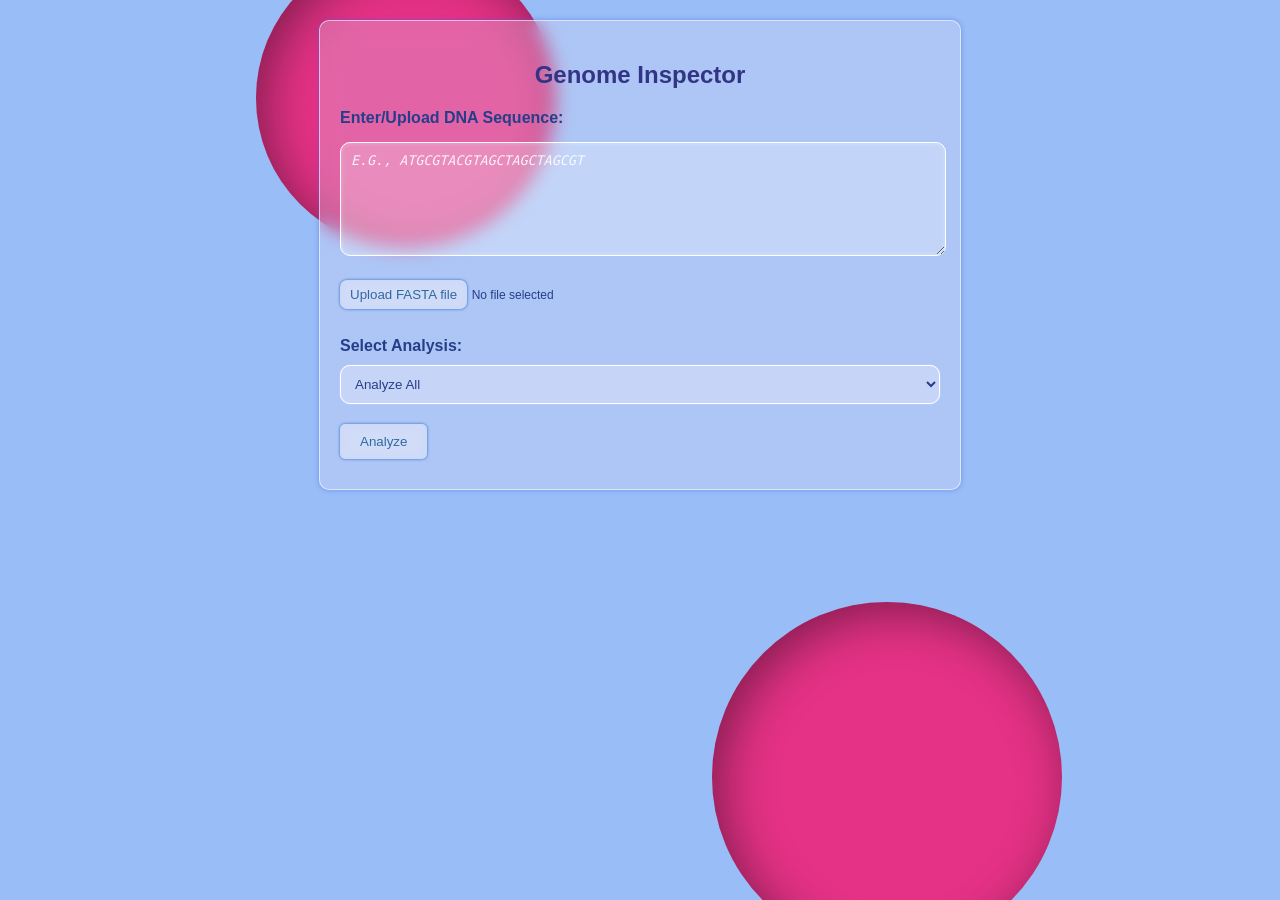
==== index.html @ 26188f29 "Update index.html" ====
<!DOCTYPE html>
<html lang="en">
  <head>
    <meta charset="UTF-8">
    <meta name="viewport" content="width=device-width, initial-scale=1.0">
    <meta name="description" content="Genome Inspector Web v1.0: Perform DNA sequence analysis, transcription, translation, GC content calculation, restriction site identification, and more.">
    <meta name="keywords" content="DNA analysis, genome inspector, genome analysis, melting temperature calculation, annealing temperature calculation, ORF finder, genome calculator, DNA calculator, transcription, translation, GC content, restriction sites, open reading frames, bioinformatics tools">
    <meta name="author" content="Atharva Tilewale">
    <meta name="robots" content="index, follow">
    
    <title>Genome Inspector Web v1.0</title>
  
    <!-- CSS Stylesheets -->
    <link rel="stylesheet" href="assets/css/main.css">
    <link rel="stylesheet" href="assets/css/others.css">
    <link rel="stylesheet" href="assets/css/balls.css">
    <link rel="stylesheet" href="https://cdnjs.cloudflare.com/ajax/libs/font-awesome/4.7.0/css/font-awesome.min.css">
  
    <!-- JavaScript Files -->
    <script src="assets/js/app.js" defer></script>
    <script src="assets/js/read_fasta.js" defer></script>
    <script src="assets/js/save_results.js" defer></script>
  
    <!-- Open Graph for Social Sharing -->
    <meta property="og:title" content="Genome Inspector Web v1.0">
    <meta property="og:description" content="Explore advanced DNA sequence analysis with Genome Inspector Web v1.0.">
    <meta property="og:image" content="path/to/your/image.jpg">
    <meta property="og:url" content="https://atharvatilewale.github.io/Genome_Inspector_Web/">
    <meta property="og:type" content="website">
  
    <!-- Structured Data -->
    <script type="application/ld+json">
    {
        "@context": "https://schema.org",
        "@type": "WebApplication",
        "name": "Genome Inspector Web v1.0",
        "description": "A comprehensive web tool for DNA sequence analysis.",
        "author": {
            "@type": "Person",
            "name": "Atharva Tilewale"
        },
        "url": "https://atharvatilewale.github.io/Genome_Inspector_Web/"
    }
    </script>
  </head>
<body>
  <section>
    <div class="ball1"></div>
    <div class="ball2"></div>
  
  <div class="container">
    <h1 style="color: #323485;">Genome Inspector</h1>
    
    <label for="dnaSequence">Enter/Upload DNA Sequence:</label>
    <textarea id="dnaSequence" placeholder=" e.g., ATGCGTACGTAGCTAGCTAGCGT"></textarea>
    <input type="file" style="display:none" id="fastaFile" accept=".fasta" onchange="readFastaFile()" />
    <button id="uploadButton" class="btn" onclick="document.getElementById('fastaFile').click()">Upload FASTA file</button>
    <span id="fileName">No file selected</span>
    <div id="sequenceOutput"></div>
    <br>
    <label for="analysisType">Select Analysis:</label>
    <select id="analysisType">
      <option value="analyzeAll">Analyze All</option>
      <option value="transcribe">Transcribe DNA</option>
      <option value="complement">DNA Complement</option>
      <option value="reverseComplement">Reverse Complement</option>
      <option value="translate">Translate to Amino Acids</option>
      <option value="translateReadingFrame">Translate Reading Frame</option>
      <option value="restrictionSites">Find Restriction Sites</option>
      <option value="orf">Find Open Reading Frames</option>
      <option value="gcContent">GC Content</option>
      <option value="nucleotideFreq">Nucleotide Frequency</option>
      <option value="meltingTemp">Melting Temperature</option>
      <option value="annealingTemp">Annealing Temperature</option>
    </select>
    <div class="button-container">
      <button class="btn" onclick="performAnalysis()">Analyze</button>
      <button id="saveButton" class="icon-button btn" onclick="saveResultToFile()"><i class="fa fa-download"></i>   Save </button>
    </div>
    <div class="result" id="result" style="display: none;"></div>
  </section>
  </div>
</body>
</html>
---- assets/css/main.css ----
body {
  font-family: Arial, sans-serif;
  margin: 20px;
  background-color: #99bdf7;
  background-image: url(bgimage.png);
  background-attachment: fixed;
  background-size: auto;
  background-position: center center;
  color: #263e89
}

h1 {
  text-align: center;
  color: #333;
}

label {
  font-weight: bold;
}

select {
  width: 100%;
  padding: 10px;
  color: #263e89;
  margin-bottom: 10px;
  margin-top: 10px;
  background: #ffffff29;
  border-radius: 10px;
  backdrop-filter: blur(1px);
  border: 1px solid white;
  box-shadow: 0px 0px 1px 0px white;
}

select:hover {
  box-shadow: 0px 0px 3px 0px white;
}

.container {
  max-width: 600px;
  margin: 0 auto;
  padding: 20px;
  background: rgb(220 218 240 / 30%);
  border-radius: 10px;
  box-shadow: 0px 0px 5px rgb(62 91 232 / 47%);
  backdrop-filter: blur(9.0px);
  border: 1px solid #ffffff90;
  max-height: 95%;
}

input#fastaFile {
  color: #393b80;
}

#uploadButton {
  /* background: white; */
  border-radius: 7px;
  padding: 7px;
  padding-right: 10px;
  padding-left: 10px;
  /* border: 1px solid blue; */
}

#uploadButton:hover {
  cursor: pointer;
  /* background-color: #f0f0ff; */
}

#fileName {
  font-size: 12px;
}

.sequenceOutputSuccess {
  margin-top: 10px;
  font-size: 13px;
  color: #2d7e1d
}

.sequenceOutputError {
  margin-top: 10px;
  font-size: 13px;
  color: #ce1515
}

.button-container {
  display: flex;
  justify-content: flex-start;
  /* Aligns buttons to the left */
  gap: 10px;
  /* Adds space between the buttons */
  width: 100%;
}

#resultButton,
#saveButton {
  display: inline-block;
  /* Ensures the buttons stay inline */
}

/* For modern browsers */
.result::-webkit-scrollbar {
  width: 10px;
  /* Width of the scrollbar */
}

.result::-webkit-scrollbar-thumb {
  background-color: white;
  /* Color of the scrollbar thumb */
  border-radius: 5px;
  /* Rounded corners for the thumb */
  border: 2px solid transparent;
  /* Optional: Adds space around the thumb */
  background-clip: padding-box;
  /* Ensures the border doesn't overlap */
}

.result::-webkit-scrollbar-track {
  background-color: rgba(0, 0, 0, 0.1);
  /* Color of the scrollbar track */
  border-radius: 5px;
  /* Rounded corners for the track */
}

.result {
  margin-top: 20px;
  padding: 10px;
  background-color: rgb(255 255 255 / 26%);
  border-radius: 7px;
  border: 1px solid #fff;
  color: #263e89;
  white-space: pre-wrap;
  word-wrap: break-word;
  backdrop-filter: blur(5px);
  overflow-y: auto;
  max-height: 300px;
  font-size: 13px;
  scrollbar-width: thin;
  scrollbar-color: white rgba(0, 0, 0, 0.1);
}

.btn {
  display: inline-block;
  margin: 10px 0;
  padding: 10px 20px;
  background-color: #ffffff4f;
  color: #3169a1;
  border: none;
  border-radius: 5px;
  cursor: pointer;
  box-shadow: 0px 0px 3px 0px #2661c6;
  backdrop-filter: blur(5px);
}

.btn:hover {
  /* border: 1px solid #2661c6; */
  box-shadow: 0px 0px 5px 0px #2661c6;
}

textarea {
  width: 100%;
  height: 100px;
  color: #263e89;
  margin: 15px 0px 10px;
  border: 1px solid #fff;
  background-color: rgb(255 255 255 / 25%);
  box-shadow: inset 0px 0px 5px 0px rgb(255 255 255 / 30%);
  border-radius: 10px;
  padding-top: 10px;
  text-transform: uppercase;
  font-family: monospace;
}

textarea::placeholder {
  color: rgba(255, 255, 255, 0.87);
  /* Change to your desired color */
  font-style: italic;
}

select {
  width: 100%;
  padding: 10px;
  margin-bottom: 10px;
}

.icon-button {
  display: inline-block;
  margin-top: 10px;
  padding: 10px;
  /* background-color: #007bff; */
  /* color: white; */
  border: none;
  border-radius: 5px;
  cursor: pointer;
  font-size: 16px;
  text-align: center;
  transition: background-color 0.3s;
}

.icon-button:disabled {
  background-color: #cccccc;
  cursor: not-allowed;
}

#saveButton {
  display: none;
  right: 4%;
  position: absolute;
  font-size: 13px;
}
---- assets/css/others.css ----
::selection {
    background-color: rgb(54 143 182);
    color: white;
}

/* For Firefox compatibility */
::-moz-selection {
    background-color: rgb(54 143 182);
    color: white;
}
---- assets/css/balls.css ----
.ball1 {
    width: 200px;
    height: 200px;
    border-radius: 50%;
    background-color: #ff005fbd;
    box-shadow: inset 10px 10px 50px 0px #0000006e;
    z-index: -99;
    position: fixed;
    top: -20%;
    left: 10%;
    padding: 50px;
    margin: 10%;
}

.ball2 {
    width: 250px;
    height: 250px;
    border-radius: 50%;
    background-color: #ff005fbd;
    box-shadow: inset 10px 10px 50px 0px #0000006e;
    z-index: -99;
    position: fixed;
    bottom: -20%;
    right: 7%;
    padding: 50px;
    margin: 10%;
}

/* .glowing-sphere {
  width: 300px;
  height: 300px;
  border-radius: 50%;
  background: radial-gradient(circle,
      rgba(255, 0, 0, 0.6),
      rgba(255, 154, 0, 0.5) 20%,
      rgba(208, 222, 33, 0.4) 40%,
      rgba(79, 220, 74, 0.4) 60%,
      rgba(63, 218, 216, 0.4) 70%,
      rgba(47, 201, 226, 0.5) 80%,
      rgba(28, 127, 238, 0.6) 90%,
      rgba(95, 21, 242, 0.7));
  box-shadow: 0 0 60px 20px rgba(255, 255, 255, 0.2),
    0 0 100px 50px rgba(255, 0, 0, 0.3),
    0 0 150px 75px rgba(0, 0, 255, 0.2);
} 
    

.gradient-circle {
  width: 200px;
  height: 200px;
  background: radial-gradient(circle, #ff7e5f, #feb47b);
  border-radius: 50%;
  display: flex;
  align-items: center;
  justify-content: center;
  font-family: Arial, sans-serif;
  color: #323485;
  font-size: 1.5em;
}
*/
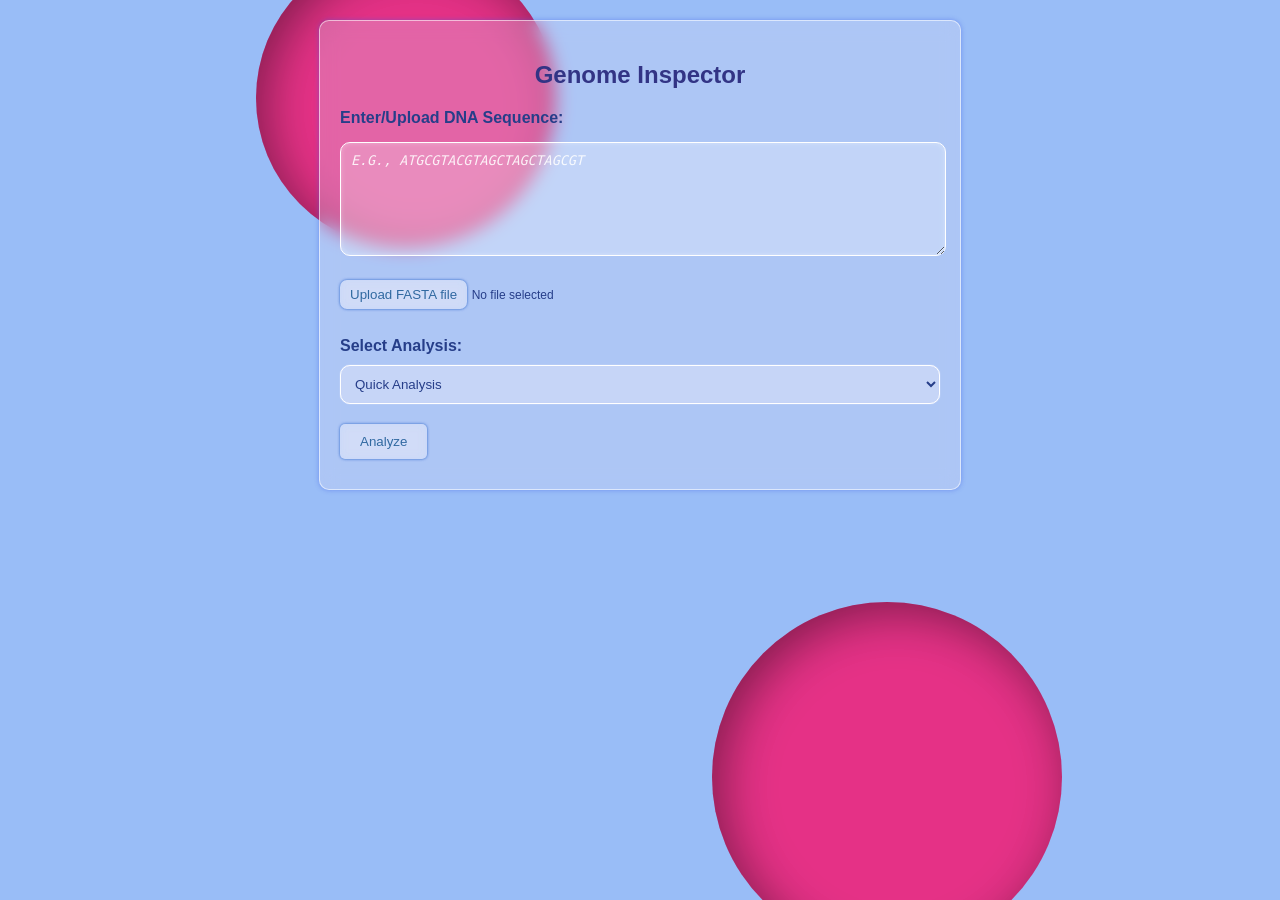
==== commit 55b38e06: "update" ====
--- a/index.html
+++ b/index.html
@@ -1,35 +1,39 @@
 <!DOCTYPE html>
 <html lang="en">
-  <head>
-    <meta charset="UTF-8">
-    <meta name="viewport" content="width=device-width, initial-scale=1.0">
-    <meta name="description" content="Genome Inspector Web v1.0: Perform DNA sequence analysis, transcription, translation, GC content calculation, restriction site identification, and more.">
-    <meta name="keywords" content="DNA analysis, genome inspector, genome analysis, melting temperature calculation, annealing temperature calculation, ORF finder, genome calculator, DNA calculator, transcription, translation, GC content, restriction sites, open reading frames, bioinformatics tools">
-    <meta name="author" content="Atharva Tilewale">
-    <meta name="robots" content="index, follow">
-    
-    <title>Genome Inspector Web v1.0</title>
-  
-    <!-- CSS Stylesheets -->
-    <link rel="stylesheet" href="assets/css/main.css">
-    <link rel="stylesheet" href="assets/css/others.css">
-    <link rel="stylesheet" href="assets/css/balls.css">
-    <link rel="stylesheet" href="https://cdnjs.cloudflare.com/ajax/libs/font-awesome/4.7.0/css/font-awesome.min.css">
-  
-    <!-- JavaScript Files -->
-    <script src="assets/js/app.js" defer></script>
-    <script src="assets/js/read_fasta.js" defer></script>
-    <script src="assets/js/save_results.js" defer></script>
-  
-    <!-- Open Graph for Social Sharing -->
-    <meta property="og:title" content="Genome Inspector Web v1.0">
-    <meta property="og:description" content="Explore advanced DNA sequence analysis with Genome Inspector Web v1.0.">
-    <meta property="og:image" content="path/to/your/image.jpg">
-    <meta property="og:url" content="https://atharvatilewale.github.io/Genome_Inspector_Web/">
-    <meta property="og:type" content="website">
-  
-    <!-- Structured Data -->
-    <script type="application/ld+json">
+
+<head>
+  <meta charset="UTF-8">
+  <meta name="viewport" content="width=device-width, initial-scale=1.0">
+  <meta name="description"
+    content="Genome Inspector Web v1.0: Perform DNA sequence analysis, transcription, translation, GC content calculation, restriction site identification, and more.">
+  <meta name="keywords"
+    content="DNA analysis, genome inspector, genome analysis, melting temperature calculation, annealing temperature calculation, ORF finder, genome calculator, DNA calculator, transcription, translation, GC content, restriction sites, open reading frames, bioinformatics tools">
+  <meta name="author" content="Atharva Tilewale">
+  <meta name="robots" content="index, follow">
+
+  <title>Genome Inspector Web v1.0</title>
+
+  <!-- CSS Stylesheets -->
+  <link rel="stylesheet" href="assets/css/main.css">
+  <link rel="stylesheet" href="assets/css/others.css">
+  <link rel="stylesheet" href="assets/css/balls.css">
+  <link rel="stylesheet" href="https://cdnjs.cloudflare.com/ajax/libs/font-awesome/4.7.0/css/font-awesome.min.css">
+
+  <!-- JavaScript Files -->
+  <script src="assets/js/app.js" defer></script>
+  <script src="assets/js/flip_card.js" defer></script>
+  <script src="assets/js/read_fasta.js" defer></script>
+  <script src="assets/js/save_results.js" defer></script>
+
+  <!-- Open Graph for Social Sharing -->
+  <meta property="og:title" content="Genome Inspector Web v1.0">
+  <meta property="og:description" content="Explore advanced DNA sequence analysis with Genome Inspector Web v1.0.">
+  <meta property="og:image" content="path/to/your/image.jpg">
+  <meta property="og:url" content="https://atharvatilewale.github.io/Genome_Inspector_Web/">
+  <meta property="og:type" content="website">
+
+  <!-- Structured Data -->
+  <script type="application/ld+json">
     {
         "@context": "https://schema.org",
         "@type": "WebApplication",
@@ -42,43 +46,58 @@
         "url": "https://atharvatilewale.github.io/Genome_Inspector_Web/"
     }
     </script>
-  </head>
+</head>
+
 <body>
   <section>
     <div class="ball1"></div>
     <div class="ball2"></div>
-  
-  <div class="container">
-    <h1 style="color: #323485;">Genome Inspector</h1>
-    
-    <label for="dnaSequence">Enter/Upload DNA Sequence:</label>
-    <textarea id="dnaSequence" placeholder=" e.g., ATGCGTACGTAGCTAGCTAGCGT"></textarea>
-    <input type="file" style="display:none" id="fastaFile" accept=".fasta" onchange="readFastaFile()" />
-    <button id="uploadButton" class="btn" onclick="document.getElementById('fastaFile').click()">Upload FASTA file</button>
-    <span id="fileName">No file selected</span>
-    <div id="sequenceOutput"></div>
-    <br>
-    <label for="analysisType">Select Analysis:</label>
-    <select id="analysisType">
-      <option value="analyzeAll">Analyze All</option>
-      <option value="transcribe">Transcribe DNA</option>
-      <option value="complement">DNA Complement</option>
-      <option value="reverseComplement">Reverse Complement</option>
-      <option value="translate">Translate to Amino Acids</option>
-      <option value="translateReadingFrame">Translate Reading Frame</option>
-      <option value="restrictionSites">Find Restriction Sites</option>
-      <option value="orf">Find Open Reading Frames</option>
-      <option value="gcContent">GC Content</option>
-      <option value="nucleotideFreq">Nucleotide Frequency</option>
-      <option value="meltingTemp">Melting Temperature</option>
-      <option value="annealingTemp">Annealing Temperature</option>
-    </select>
-    <div class="button-container">
-      <button class="btn" onclick="performAnalysis()">Analyze</button>
-      <button id="saveButton" class="icon-button btn" onclick="saveResultToFile()"><i class="fa fa-download"></i>   Save </button>
+    <div class="container">
+      <div class="front" id="front">
+        <div>
+          <h1 style="color: #323485;">Genome Inspector</h1>
+          <button class="man_btn" id="man" style="display: none;" onclick="flip()">Manual</button>
+        </div>
+
+        <label for="dnaSequence">Enter/Upload DNA Sequence:</label>
+        <textarea id="dnaSequence" placeholder=" e.g., ATGCGTACGTAGCTAGCTAGCGT"></textarea>
+        <input type="file" style="display:none" id="fastaFile" accept=".fasta" onchange="readFastaFile()" />
+        <button id="uploadButton" class="btn" onclick="document.getElementById('fastaFile').click()">Upload FASTA
+          file
+        </button>
+        <span id="fileName">No file selected</span>
+        <div id="sequenceOutput"></div>
+        <br>
+        <label for="analysisType">Select Analysis:</label>
+        <select id="analysisType">
+          <option value="analyzeAll">Quick Analysis</option>
+          <option value="transcribe">Transcribe DNA</option>
+          <option value="complement">DNA Complement</option>
+          <option value="reverseComplement">Reverse Complement</option>
+          <option value="translate">Translate to Amino Acids</option>
+          <option value="translateReadingFrame">Translate Reading Frame</option>
+          <!-- <option value="restrictionSites">Find Restriction Sites</option> -->
+          <!-- <option value="orf">Find Open Reading Frames</option> -->
+          <option value="gcContent">GC Content</option>
+          <option value="nucleotideFreq">Nucleotide Frequency</option>
+          <option value="meltingTemp">Melting Temperature</option>
+          <option value="annealingTemp">Annealing Temperature</option>
+        </select>
+        <div class="button-container">
+          <button class="btn" onclick="performAnalysis()">Analyze</button>
+          <button id="saveButton" class="icon-button btn" onclick="saveResultToFile()"><i class="fa fa-download"></i>
+            Save
+          </button>
+        </div>
+        <div class="result" id="result" style="display: none;"></div>
+      </div>
+      <div class="back">
+        <div class="container-back">
+          <button class="man_btn" id="close" style="display: none;">Close</button>
+        </div>
+      </div>
     </div>
-    <div class="result" id="result" style="display: none;"></div>
   </section>
-  </div>
 </body>
-</html>
+
+</html>
--- a/assets/css/main.css
+++ b/assets/css/main.css
@@ -7,6 +7,25 @@
   background-size: auto;
   background-position: center center;
   color: #263e89
+}
+
+.man_btn {
+  right: 16px;
+  position: absolute;
+  top: 41px;
+  background: transparent;
+  border: none;
+  color: white;
+  cursor: pointer;
+}
+
+.front, .back {
+  transition: transform 0.6s;
+}
+
+
+.back {
+  transform: rotateY(180deg);
 }
 
 h1 {
@@ -45,6 +64,16 @@
   backdrop-filter: blur(9.0px);
   border: 1px solid #ffffff90;
   max-height: 95%;
+  transition: transform 1s;
+  perspective: 1000px;
+}
+
+.container.flipped {
+  transform: rotateY(180deg);
+}
+
+.container.flipped .back {
+  transform: rotateY(0deg);
 }
 
 input#fastaFile {
